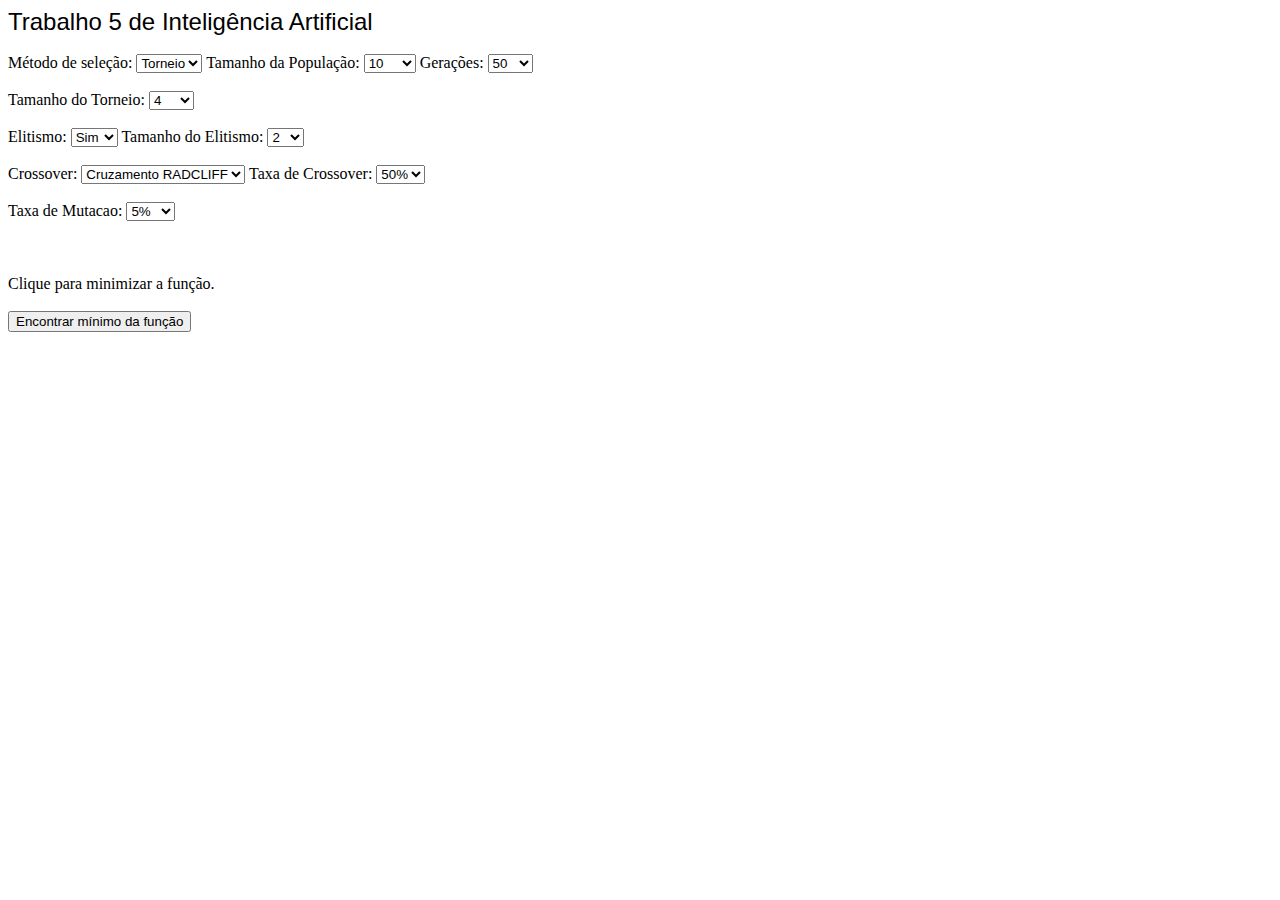
==== Tabalho 5 - Javascript/index.html @ 90d9c9cd "Adicionado Trabalho 5 em Js." ====
<html>

<head>
    <meta http-equiv="content-type" content="text/html; charset=UTF-8" />
    <script src="plotly.min.js"></script>
    <link rel="stylesheet" type="text/css">
    <style>
        #titulo {
            font-family: "Trebuchet MS", Arial, Helvetica, sans-serif;
            font-size: 24;
            text-align: center;
        }
        #tabela {
            font-family: "Trebuchet MS", Arial, Helvetica, sans-serif;
            width: 75%;
        }
        #tabela td, #tabela th{
            border-collapse: collapse;
            border: 1px solid #ddd;
            padding: 8px;
            
        }
        #tabela tr:nth-child(even){background-color: #f2f2f2;}
        #tabela tr:hover {
            background-color: #ddd;
        }
        #tabela th {
            padding-top: 12px;
            padding-bottom: 12px;
            text-align: left;
        }
    </style>
</head>

<body>
    <div class="navbar"><span id="titulo">Trabalho 5 de Inteligência Artificial</span></div><br>

    <label for="metodos">Método de seleção:</label>
    <select id="metodos">
        <option value="torneio">Torneio</option>
        <option value="roleta">Roleta</option>
    </select>
    <label for="tampop">Tamanho da População:</label>
    <select id="tampop">
        <option value="ccinquenta">10</option>
        <option value="trezentos">100</option>
        <option value="qcinquenta">1000</option>
    </select>
    <label for="qtdgeracoes">Gerações:</label>
    <select id="qtdgeracoes">
        <option value="cem">50</option>
        <option value="trezentas">100</option>
        <option value="quinhentas">300</option>
    </select>
    <br>
    <br>

    <label for="tamtorneio">Tamanho do Torneio:</label>
    <select id="tamtorneio">
        <option value="dez">4</option>
        <option value="trinta">30</option>
        <option value="cinquenta">100</option>
    </select>
    <br>
    <br>

    <label for="elitismo">Elitismo:</label>
    <select id="elitismo">
        <option value="sim">Sim</option>
        <option value="nao">Nao</option>
    </select>
    <label for="tamelitismo">Tamanho do Elitismo:</label>
    <select id="tamelitismo">
        <option value="dois">2</option>
        <option value="cinco">10</option>
        <option value="dez">20</option>
    </select>
    <br>
    <br>

    <label for="crossover">Crossover:</label>
    <select id="crossover">
        <option value="pmx">Cruzamento RADCLIFF</option>
        <option value="cx">Cruzamento WRIGHT</option>
    </select>
    <label for="taxacrossover">Taxa de Crossover:</label>
    <select id="taxacrossover">
        <option value="cinquenta">50%</option>
        <option value="sessentacinco">65%</option>
        <option value="oitenta">80%</option>
    </select>
    <br>
    <br>
    <label for="taxamutacao">Taxa de Mutacao:</label>
    <select id="taxamutacao">
        <option value="cinco">5%</option>
        <option value="dez">10%</option>
        <option value="trinta">30%</option>
    </select>
    <br>
    <br>
    <br>
    <br>

    <div id="mensagem">Clique para minimizar a função.</div><br>
    <button type="button" id="btn_init" onclick="init()">Encontrar mínimo da função</button><br><br>    
    <div class="wrapper">
        <div id="chart"></div>
    </div>

    <br>
    <!-- <table id="tabela">
        <thead>
        <tbody id="body">
            <tr>
                <td><strong>Origem</strong></td>
                <td><strong>Destino</strong></td>
                <td><strong>Distancia</strong></td>
            </tr>
            <tr>
            </tr>
            <tr>
            </tr>
            <tr>
            </tr>
        </tbody>
        </thead>
    </table> -->
    <script src="index.js"></script>
</body>

</html>
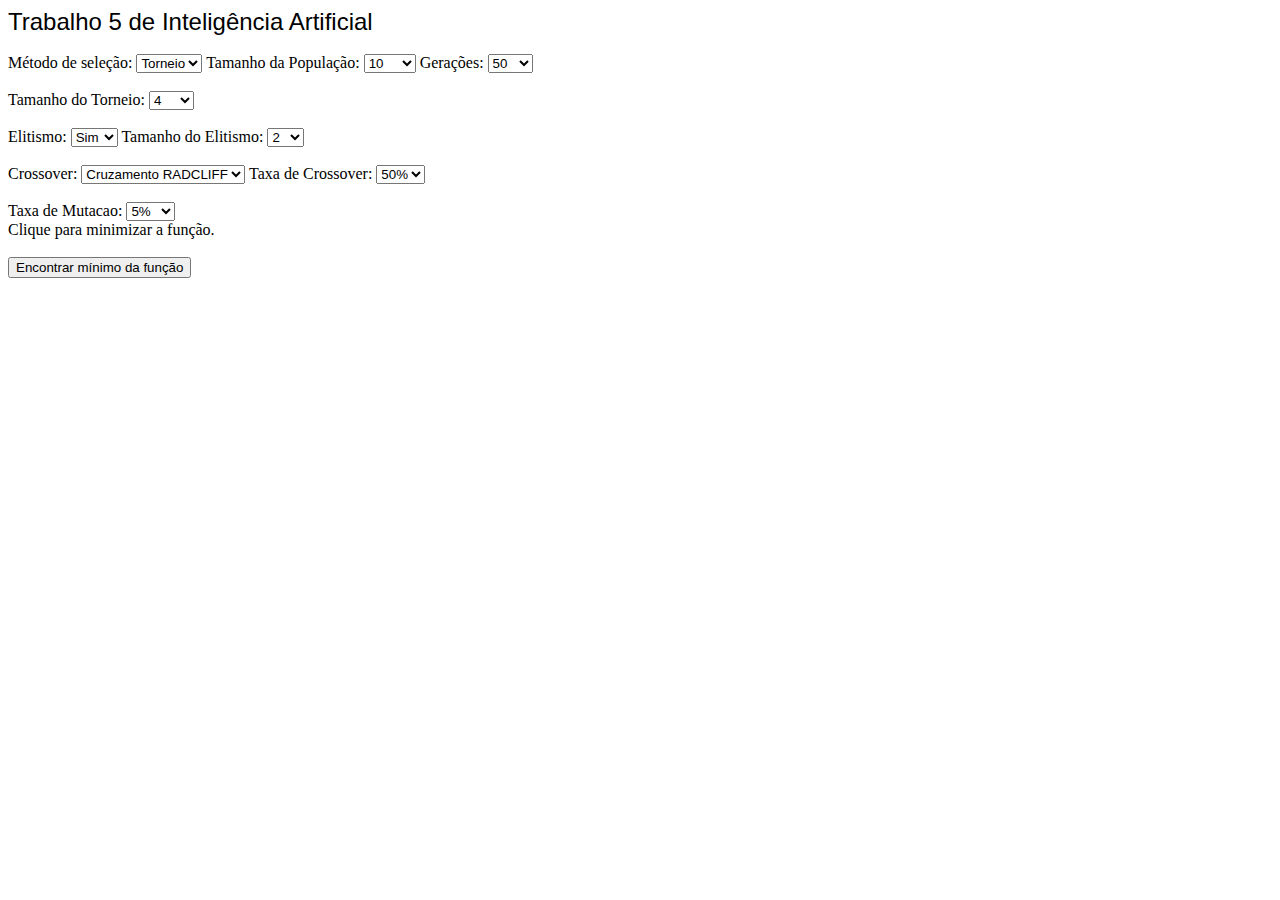
==== commit cb05b2bc: "adicionado valores da fç e variaveis na tela." ====
--- a/Tabalho 5 - Javascript/index.html
+++ b/Tabalho 5 - Javascript/index.html
@@ -98,10 +98,6 @@
         <option value="trinta">30%</option>
     </select>
     <br>
-    <br>
-    <br>
-    <br>
-
     <div id="mensagem">Clique para minimizar a função.</div><br>
     <button type="button" id="btn_init" onclick="init()">Encontrar mínimo da função</button><br><br>    
     <div class="wrapper">
